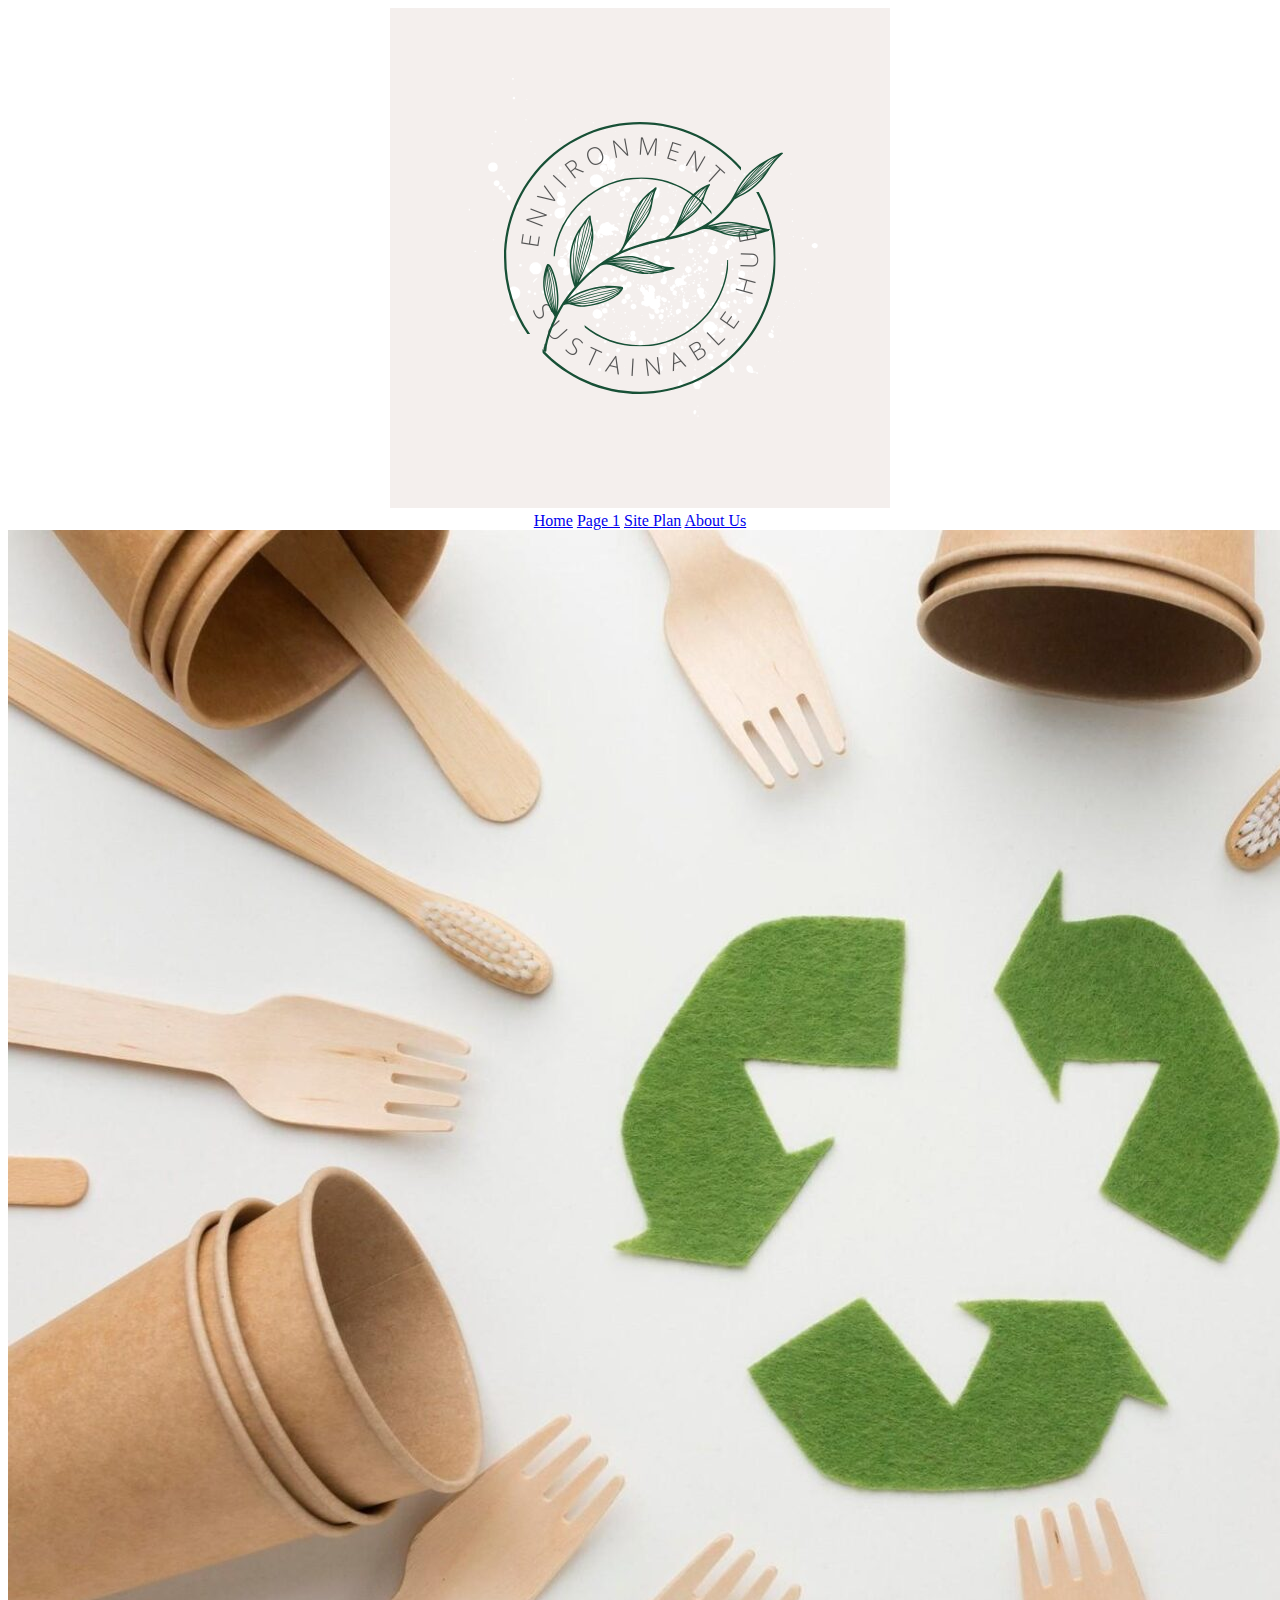
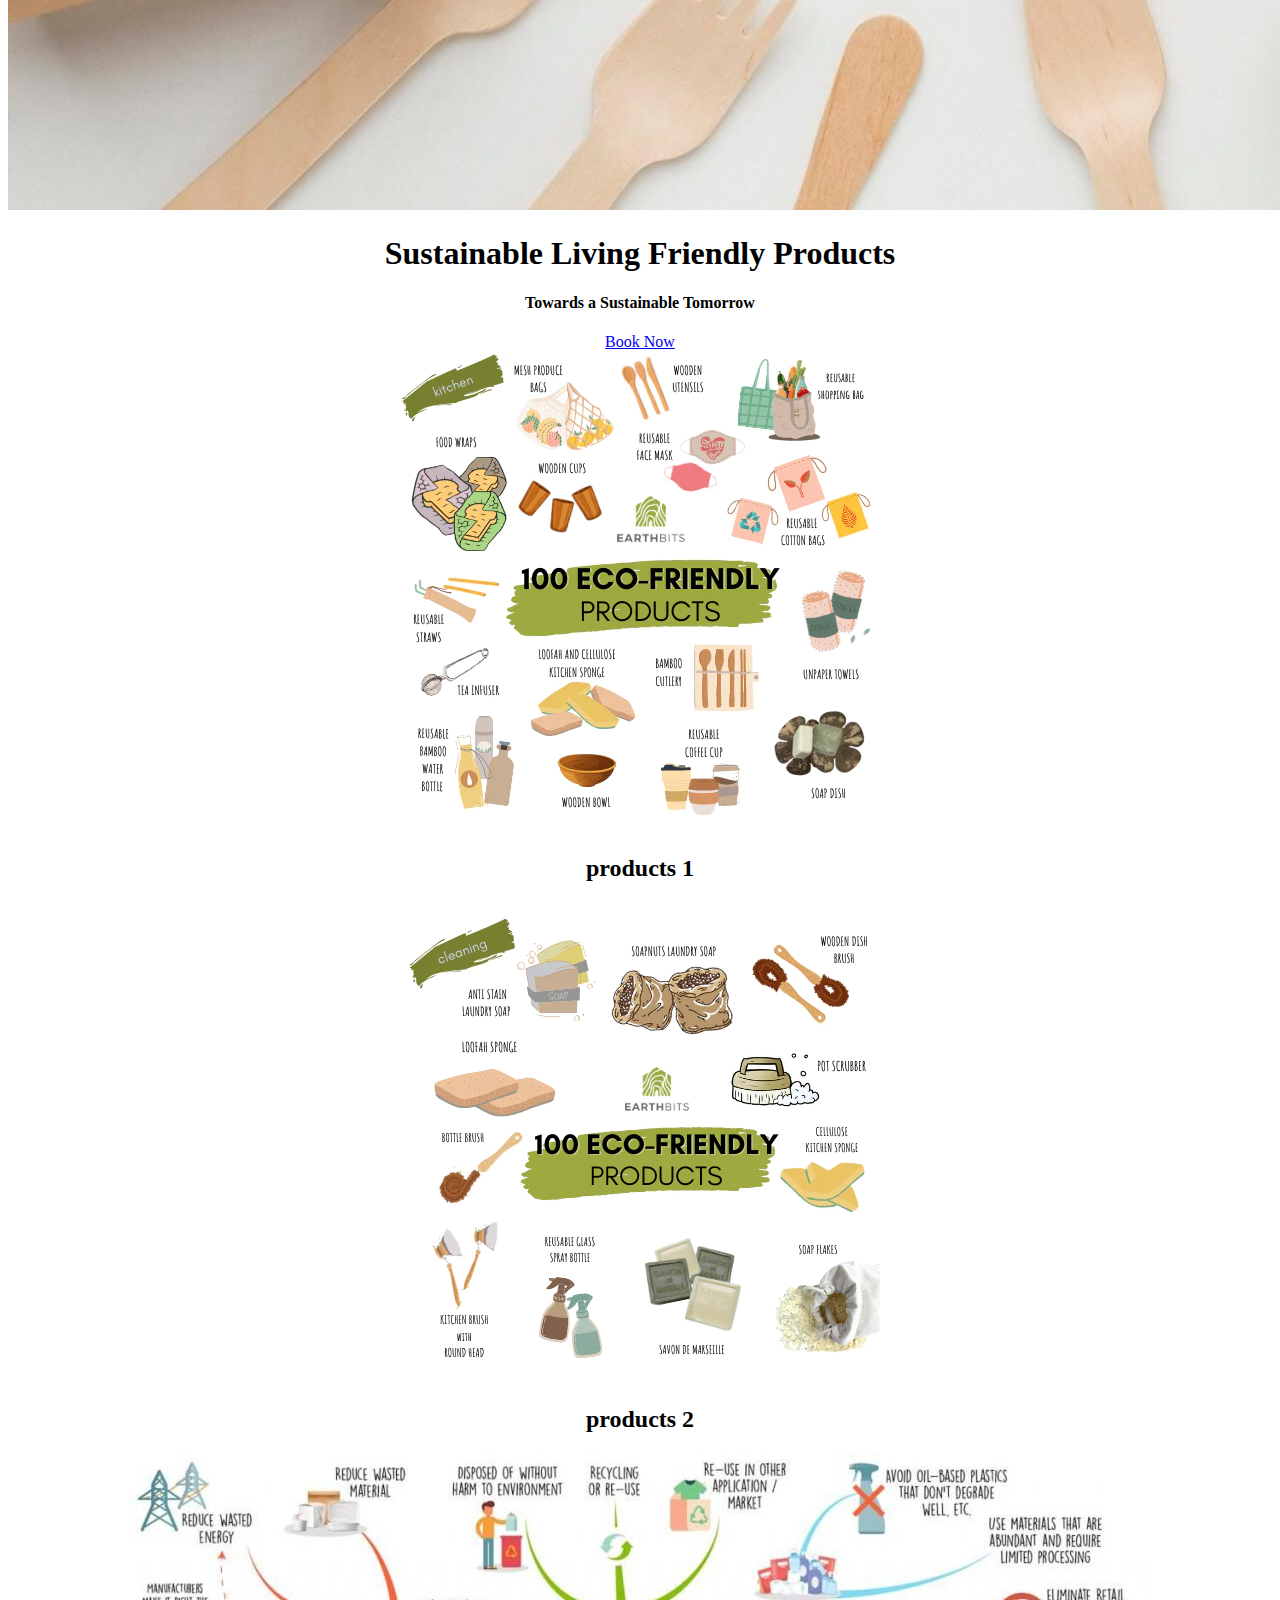
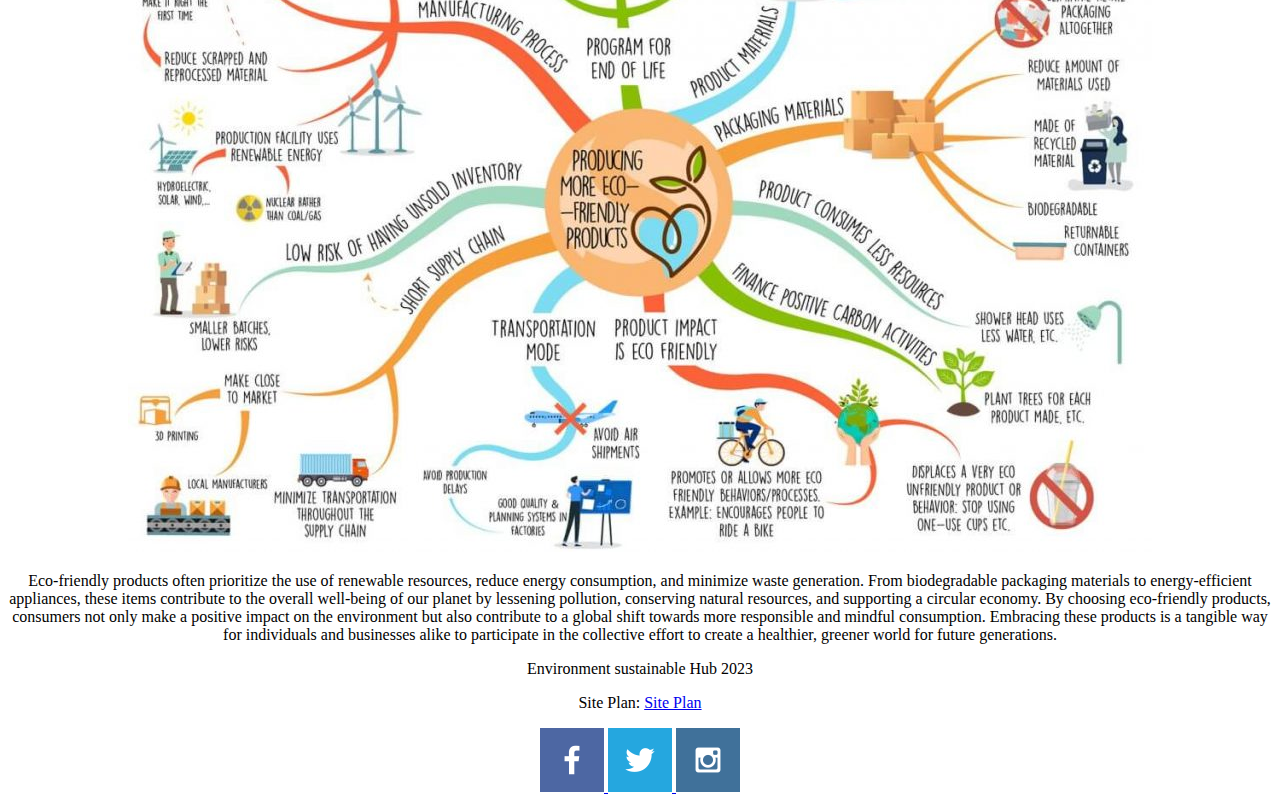
==== friendly.html @ 11c918c4 "Update friendly.html" ====
<!DOCTYPE html>
<html lang="en">
<head> 
    <meta charset="UTF-8">
    <meta name="viewport" content="width=device-width, initial-scale=1.0">
    <link rel="stylesheet" href="styles/subpage2.css">
    <title>Environmental Sustainability Hub</title>
    <base target="_blank">
    
</head>
<body class="subpage"></body>
<body><center>
    <header>
 <a id="logo1" href="index.html">
            <img src="images/logo.png" alt="Logo.png">
        </a>
        <nav>
            <a href="https://skdjalok15.github.io/wdd131/index.html">Home</a>
            <a href="https://skdjalok15.github.io/wdd131/Tips.html">Page 1</a>
                <a href="https://skdjalok15.github.io/wdd131/site-plan.html">Site Plan</a>
                <a href="https://sunandat.github.io/week-12-web-component-main/">About Us</a>
        </nav>

    </header>
    <div id="hero">
        <div id="hero-box">
            <img id="hero-img" src="images/friendly products.jpg" alt="People enjoying white water rafting">
        </div>
        <section id="hero-msg">
            <h1 class="home-title">Sustainable Living Friendly Products</h1>
            <h4>Towards a Sustainable Tomorrow </h4>
            <div class='button-box'>
                <a class='book' href="https://shakeenkumar.github.io/wrr/contactus.html">Book Now</a>
            </div>
        </section>
    </div>
    <main class="home-grid">
        <section class="tip1-card">
            <img class="card-img" src="images/eco products2.jpg" alt="sustainabil tip1">
            <h2>products 1</h2>
        </section>
        <section class="Tip2-card">
            <img class="card-img" src="images/eco products3.jpg" alt="sustainabil tip">
            <h2>products 2 </h2>
        </section>
        <section class="Final-card"></section>
        <img class="Final" src="images/eco products1.jpg" alt="Final">
        <section class="msg">
        
            <p> Eco-friendly products often prioritize the use of renewable resources, reduce energy consumption, and minimize waste generation. From biodegradable packaging materials to energy-efficient appliances, these items contribute to the overall well-being of our planet by lessening pollution, conserving natural resources, and supporting a circular economy. By choosing eco-friendly products, consumers not only make a positive impact on the environment but also contribute to a global shift towards more responsible and mindful consumption. Embracing these products is a tangible way for individuals and businesses alike to participate in the collective effort to create a healthier, greener world for future generations.





            </p>
        
        </section>
    </main>
    <footer>
        <p>Environment sustainable Hub 2023</p>
        <p>Site Plan: <a href="https://skdjalok15.github.io/wdd131/site-plan.html">Site Plan</a></p>
        <div class="social">
            <a href="https://facebook.com">
                <img src="images/facebook.png" alt="fb icon">
            </a>
            <a href="https://twitter.com">
                <img src="images/twitter.png" alt="twitter icon">
            </a>
            <a href="https://instagram.com">
                <img src="images/instagram.png" alt="instagram icon">
            </a>
        </div>
    </header>
    <div id="content">
        <div id="background">
            <!-- Content for the #background element goes here -->
        </div>
        <div class="msg">
            <!-- Content for the .msg element goes here -->
        </div>
    </div>
    </center>
    </footer>
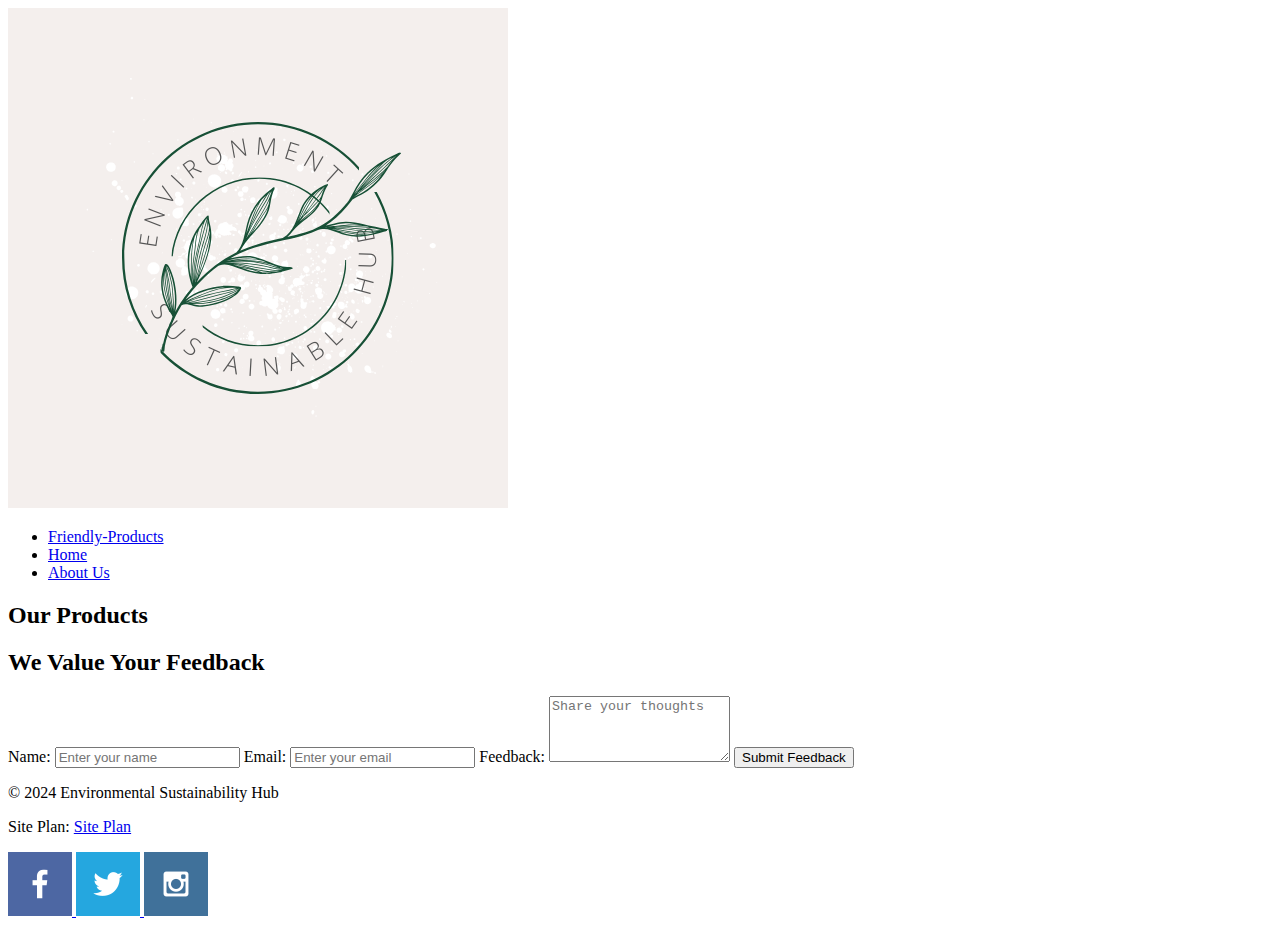
==== commit ce86d957: "Update friendly.html" ====
--- a/friendly.html
+++ b/friendly.html
@@ -1,84 +1,70 @@
-<!DOCTYPE html>
-<html lang="en">
-<head> 
-    <meta charset="UTF-8">
-    <meta name="viewport" content="width=device-width, initial-scale=1.0">
-    <link rel="stylesheet" href="styles/subpage2.css">
-    <title>Environmental Sustainability Hub</title>
-    <base target="_blank">
-    
-</head>
-<body class="subpage"></body>
-<body><center>
-    <header>
- <a id="logo1" href="index.html">
-            <img src="images/logo.png" alt="Logo.png">
-        </a>
-        <nav>
-            <a href="https://skdjalok15.github.io/wdd131/index.html">Home</a>
-            <a href="https://skdjalok15.github.io/wdd131/Tips.html">Page 1</a>
-                <a href="https://skdjalok15.github.io/wdd131/site-plan.html">Site Plan</a>
-                <a href="https://sunandat.github.io/week-12-web-component-main/">About Us</a>
-        </nav>
-
-    </header>
-    <div id="hero">
-        <div id="hero-box">
-            <img id="hero-img" src="images/friendly products.jpg" alt="People enjoying white water rafting">
-        </div>
-        <section id="hero-msg">
-            <h1 class="home-title">Sustainable Living Friendly Products</h1>
-            <h4>Towards a Sustainable Tomorrow </h4>
-            <div class='button-box'>
-                <a class='book' href="https://shakeenkumar.github.io/wrr/contactus.html">Book Now</a>
-            </div>
-        </section>
-    </div>
-    <main class="home-grid">
-        <section class="tip1-card">
-            <img class="card-img" src="images/eco products2.jpg" alt="sustainabil tip1">
-            <h2>products 1</h2>
-        </section>
-        <section class="Tip2-card">
-            <img class="card-img" src="images/eco products3.jpg" alt="sustainabil tip">
-            <h2>products 2 </h2>
-        </section>
-        <section class="Final-card"></section>
-        <img class="Final" src="images/eco products1.jpg" alt="Final">
-        <section class="msg">
-        
-            <p> Eco-friendly products often prioritize the use of renewable resources, reduce energy consumption, and minimize waste generation. From biodegradable packaging materials to energy-efficient appliances, these items contribute to the overall well-being of our planet by lessening pollution, conserving natural resources, and supporting a circular economy. By choosing eco-friendly products, consumers not only make a positive impact on the environment but also contribute to a global shift towards more responsible and mindful consumption. Embracing these products is a tangible way for individuals and businesses alike to participate in the collective effort to create a healthier, greener world for future generations.
-
-
-
-
-
-            </p>
-        
-        </section>
-    </main>
-    <footer>
-        <p>Environment sustainable Hub 2023</p>
-        <p>Site Plan: <a href="https://skdjalok15.github.io/wdd131/site-plan.html">Site Plan</a></p>
-        <div class="social">
-            <a href="https://facebook.com">
-                <img src="images/facebook.png" alt="fb icon">
-            </a>
-            <a href="https://twitter.com">
-                <img src="images/twitter.png" alt="twitter icon">
-            </a>
-            <a href="https://instagram.com">
-                <img src="images/instagram.png" alt="instagram icon">
-            </a>
-        </div>
-    </header>
-    <div id="content">
-        <div id="background">
-            <!-- Content for the #background element goes here -->
-        </div>
-        <div class="msg">
-            <!-- Content for the .msg element goes here -->
-        </div>
-    </div>
-    </center>
-    </footer>
+<!DOCTYPE html>
+<html lang="en">
+<head>
+  <meta charset="UTF-8">
+  <meta name="viewport" content="width=device-width, initial-scale=1.0">
+  <title>Products - Friendly Products</title>
+  <link rel="stylesheet" href="styles/friendly.css">
+</head>
+<body>
+  <!-- Header -->
+  <header>
+    <nav>
+      <div class="logo">
+        <img src="images/logo.png" alt="Friendly Products Logo" loading="lazy">
+      </div>
+      <ul>
+        <li><a href="https://skdjalok15.github.io/wdd131/friendly.html">Friendly-Products</a></li>
+        <li><a href="https://skdjalok15.github.io/wdd131/">Home</a></li>
+        <li><a href="https://sunandat.github.io/week-12-web-component-main/">About Us</a></li>
+      </ul>
+    </nav>
+  </header>
+
+  <!-- Products Section -->
+  <main>
+    <section class="products">
+      <h2>Our Products</h2>
+      <div class="product-grid" id="product-grid">
+        <!-- Dynamic Products will be inserted here -->
+      </div>
+    </section>
+
+    <!-- Feedback Form -->
+    <section class="feedback">
+      <h2>We Value Your Feedback</h2>
+      <form id="feedback-form">
+        <label for="name">Name:</label>
+        <input type="text" id="name" name="name" placeholder="Enter your name" required>
+
+        <label for="email">Email:</label>
+        <input type="email" id="email" name="email" placeholder="Enter your email" required>
+
+        <label for="message">Feedback:</label>
+        <textarea id="message" name="message" placeholder="Share your thoughts" rows="4" required></textarea>
+
+        <button type="submit">Submit Feedback</button>
+      </form>
+    </section>
+  </main>
+
+  <!-- Footer -->
+  <footer>
+    <p>&copy; 2024 Environmental Sustainability Hub</p>
+    <p>Site Plan: <a href="https://skdjalok15.github.io/wdd131/site-plan.html">Site Plan</a></p>
+    <div class="social">
+      <a href="https://facebook.com">
+        <img src="images/facebook.png" alt="Facebook icon">
+      </a>
+      <a href="https://twitter.com">
+        <img src="images/twitter.png" alt="Twitter icon">
+      </a>
+      <a href="https://instagram.com">
+        <img src="images/instagram.png" alt="Instagram icon">
+      </a>
+    </div>
+  </footer>
+
+  <script src="scripts/friendly.js"></script>
+</body>
+</html>
